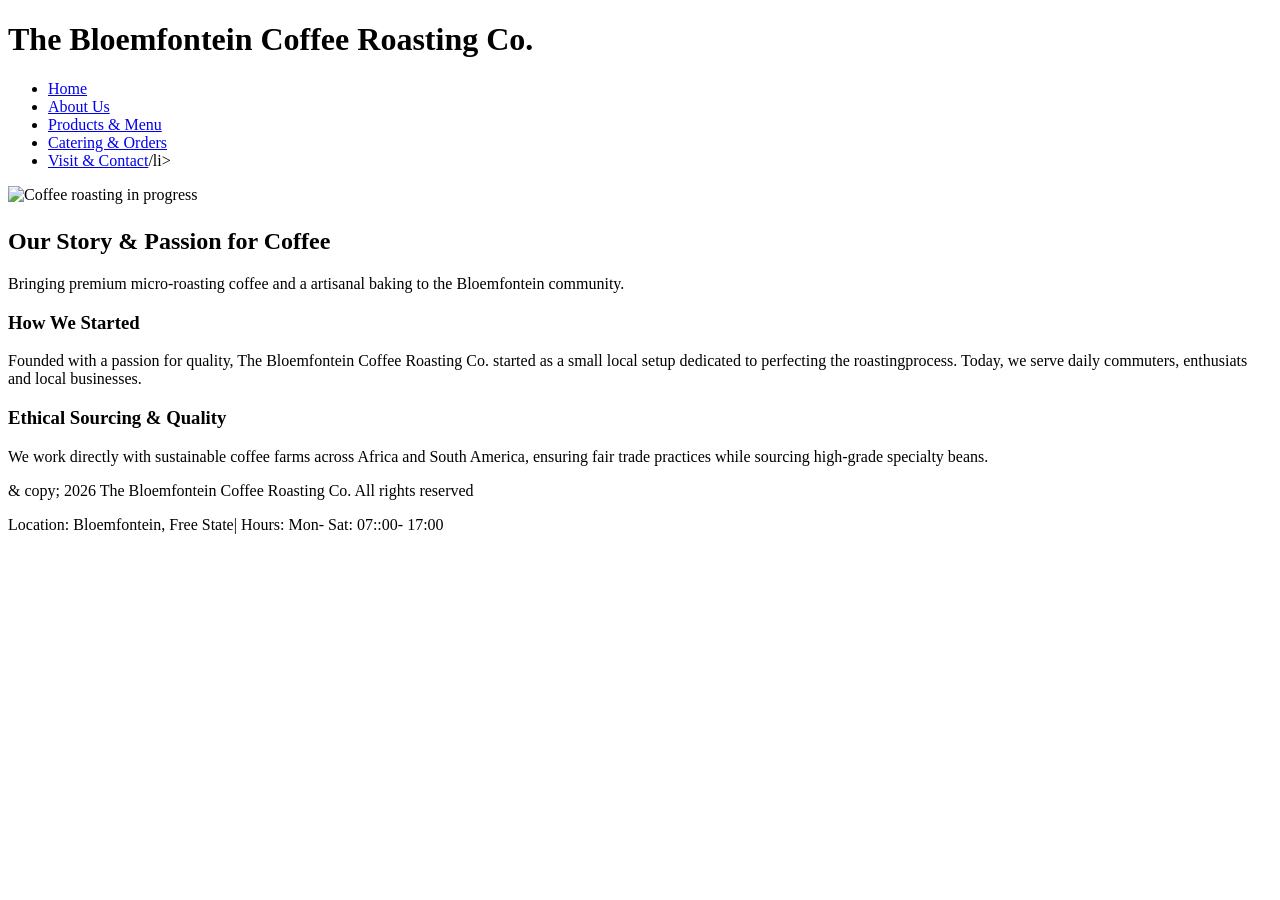
==== about.html @ 9bdda428 "add site files" ====
<!DOCTYPE html>
<html lang="en">
<head>
    <meta charset="UTF-8">
    <meta name="viewport" content="width=device-width, initial-scale=1.0">
    <title>About Us |The Bloemfontein Coffee Roasting Co.</title>
    <link rel="stylesheet" href="css/style.css">
</head>
<body>

    <header>
        <div class="logo">
            <h1>The Bloemfontein Coffee Roasting Co.</h1>
        </div>
        <nav>
            <ul>
                <li><a href="index.html">Home</a></li>
                <li><a href="about.html">About Us</a></li>
                <li><a href="services.html">Products & Menu</a></li>
                <li><a href="enquiry.html">Catering & Orders</a></li>
                <li><a href="contact.html" class="active">Visit & Contact</a>/li>
            </ul>
        </nav>
    </header>
    <main>
        <!--Place inside <section class="about-hero">-->
            <img src="https://images.unsplash.com/photo-1511920170033-f83924c348?auto=format&fit=crop&w=100&q=80" alt="Coffee roasting in progress" class="about-img">
          <h2>Our Story & Passion for Coffee</h2>  
          <p>Bringing premium micro-roasting coffee and a artisanal baking to the Bloemfontein community.</p>
        </section>
        <section class="about-content">
            <article>
                <h3>How We Started</h3>
                <p>Founded with a passion for quality, The Bloemfontein Coffee Roasting Co. started as a small local setup dedicated to perfecting the roastingprocess. Today, we serve daily commuters, enthusiats and local businesses.</p>

            </article>
            <article>
                <h3>Ethical Sourcing & Quality</h3>
                <p> We work directly with sustainable coffee farms across Africa and South America, ensuring fair trade practices while sourcing high-grade specialty beans.</p>
                </article>
                </section>
                <footer>
               <p>& copy; 2026 The Bloemfontein Coffee Roasting Co. All rights reserved</p>
               <p>Location: Bloemfontein, Free State| Hours: Mon- Sat: 07::00- 17:00</p>     
                </footer>
    </body>
</html>
---- css/style.css ----
/* Image styling*/
img {
max: width 70%;
height:auto;
border: radius 6px;
display:block;
margin: 1rem 0;
}

.hero-img, .about-img,.contact-img{
    width:70%;
    max-height:350px;
    object-fit:cover;
    margin-bottom:1.5rem;
}

.card-img,.menu-img{
    width:100%;
    height:100px;
    object-fit:cover;
}
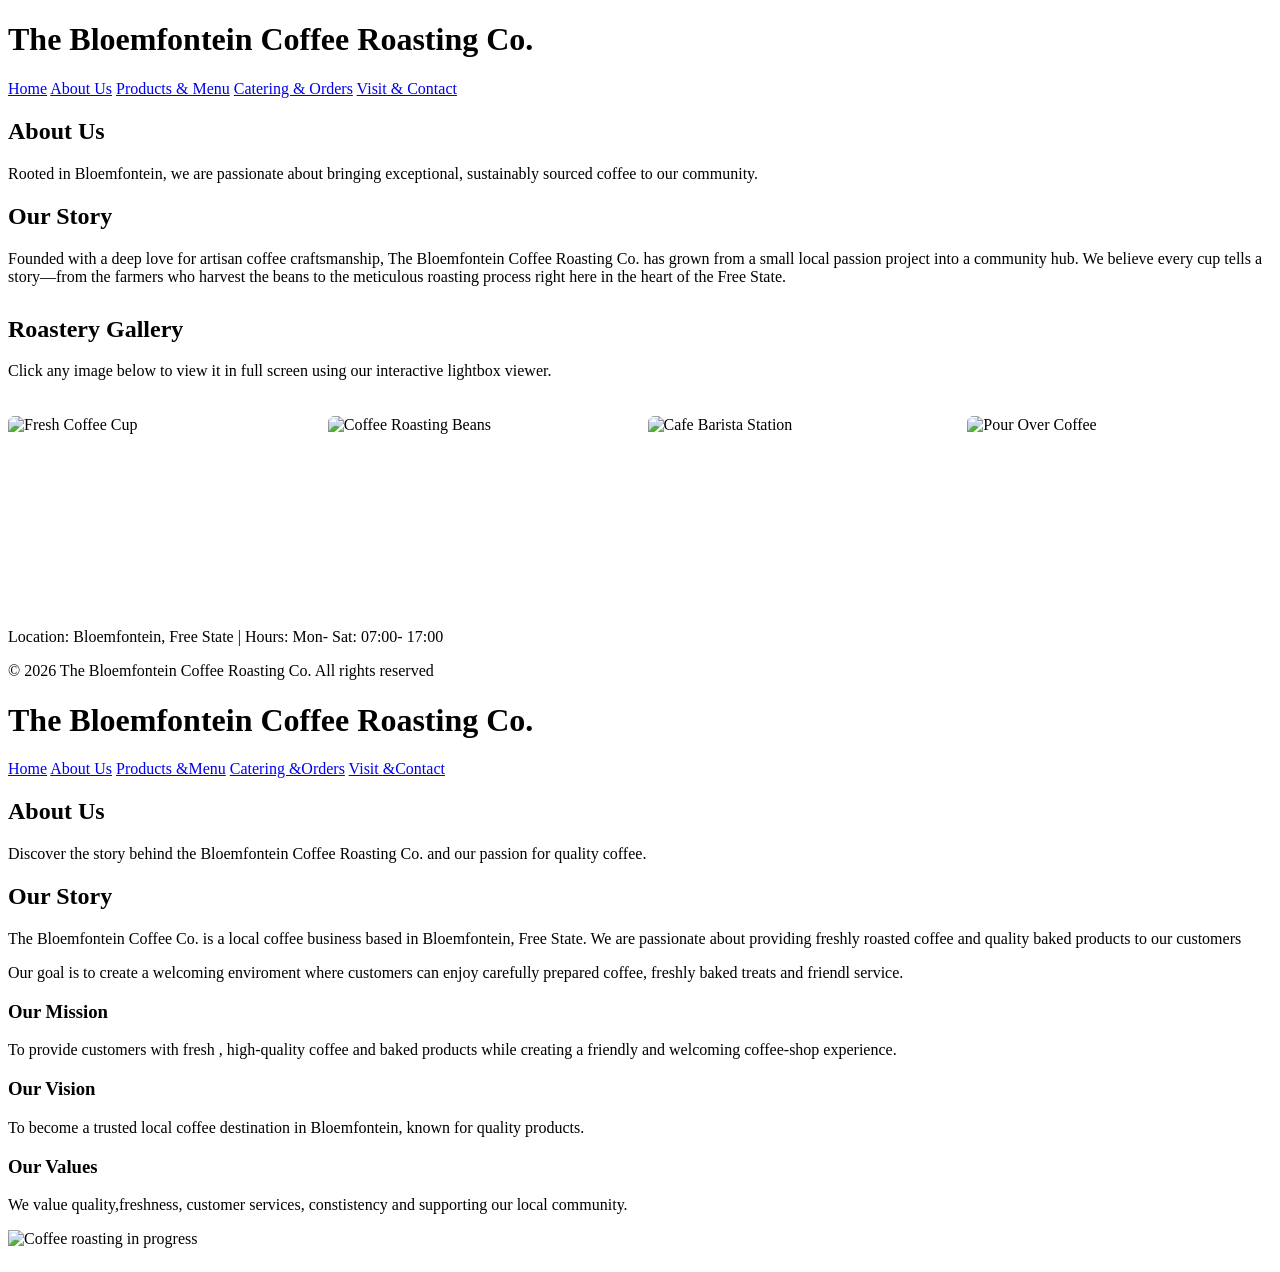
==== commit 424d40ad: "Add files via upload" ====
--- a/about.html
+++ b/about.html
@@ -1,47 +1,164 @@
-<!DOCTYPE html>
-<html lang="en">
-<head>
-    <meta charset="UTF-8">
-    <meta name="viewport" content="width=device-width, initial-scale=1.0">
-    <title>About Us |The Bloemfontein Coffee Roasting Co.</title>
-    <link rel="stylesheet" href="css/style.css">
-</head>
-<body>
-
-    <header>
-        <div class="logo">
-            <h1>The Bloemfontein Coffee Roasting Co.</h1>
-        </div>
-        <nav>
-            <ul>
-                <li><a href="index.html">Home</a></li>
-                <li><a href="about.html">About Us</a></li>
-                <li><a href="services.html">Products & Menu</a></li>
-                <li><a href="enquiry.html">Catering & Orders</a></li>
-                <li><a href="contact.html" class="active">Visit & Contact</a>/li>
-            </ul>
-        </nav>
-    </header>
-    <main>
-        <!--Place inside <section class="about-hero">-->
-            <img src="https://images.unsplash.com/photo-1511920170033-f83924c348?auto=format&fit=crop&w=100&q=80" alt="Coffee roasting in progress" class="about-img">
-          <h2>Our Story & Passion for Coffee</h2>  
-          <p>Bringing premium micro-roasting coffee and a artisanal baking to the Bloemfontein community.</p>
-        </section>
-        <section class="about-content">
-            <article>
-                <h3>How We Started</h3>
-                <p>Founded with a passion for quality, The Bloemfontein Coffee Roasting Co. started as a small local setup dedicated to perfecting the roastingprocess. Today, we serve daily commuters, enthusiats and local businesses.</p>
-
-            </article>
-            <article>
-                <h3>Ethical Sourcing & Quality</h3>
-                <p> We work directly with sustainable coffee farms across Africa and South America, ensuring fair trade practices while sourcing high-grade specialty beans.</p>
-                </article>
-                </section>
-                <footer>
-               <p>& copy; 2026 The Bloemfontein Coffee Roasting Co. All rights reserved</p>
-               <p>Location: Bloemfontein, Free State| Hours: Mon- Sat: 07::00- 17:00</p>     
-                </footer>
-    </body>
-</html>+<!DOCTYPE html>
+<html lang="en">
+<head>
+    <meta charset="UTF-8">
+    <meta name="viewport" content="width=device-width, initial-scale=1.0">
+    <title>About Us |The Bloemfontein Coffee Roasting Co.</title>
+    <link rel="stylesheet" href="css/style.css">
+    <style>
+        /* Lightbox & Gallery Styling */
+        .gallery-grid {
+            display: grid;
+            grid-template-columns: repeat(auto-fit, minmax(220px, 1fr));
+            gap: 15px;
+            margin-top: 20px;
+        }
+        .gallery-img {
+            width: 100%;
+            height: 180px;
+            object-fit: cover;
+            border-radius: 6px;
+            cursor: pointer;
+            transition: transform 0.3s ease;
+        }
+        .gallery-img:hover {
+            transform: scale(1.03);
+        }
+        /* Lightbox Modal Overlay */
+        #lightboxModal {
+            display: none;
+            position: fixed;
+            z-index: 1000;
+            left: 0;
+            top: 0;
+            width: 100%;
+            height: 100%;
+            background-color: rgba(0, 0, 0, 0.8);
+            text-align: center;
+        }
+        #lightboxModal img {
+            max-width: 80%;
+            max-height: 80vh;
+            margin-top: 5vh;
+            border-radius: 6px;
+        }
+        #lightboxModal span {
+            position: absolute;
+            top: 20px;
+            right: 35px;
+            color: #fff;
+            font-size: 40px;
+            font-weight: bold;
+            cursor: pointer;
+        }
+    </style>
+</head>
+<body>
+
+    <header>
+        <div class="container">
+            <div class="logo">
+                <h1>The Bloemfontein Coffee Roasting Co.</h1>
+            </div>
+            <nav>
+                <a href="index.html">Home</a>
+                <a href="about.html">About Us</a>
+                <a href="services.html">Products & Menu</a>
+                <a href="enquiry.html">Catering & Orders</a>
+                <a href="contact.html">Visit & Contact</a>
+            </nav>
+        </div>
+    </header>
+
+    <main>
+        <section class="hero">
+            <h2>About Us</h2>
+            <p>Rooted in Bloemfontein, we are passionate about bringing exceptional, sustainably sourced coffee to our community.</p>
+        </section>
+
+        <section class="container">
+            <h2>Our Story</h2>
+            <p>Founded with a deep love for artisan coffee craftsmanship, The Bloemfontein Coffee Roasting Co. has grown from a small local passion project into a community hub. We believe every cup tells a story—from the farmers who harvest the beans to the meticulous roasting process right here in the heart of the Free State.</p>
+            
+            <h2 style="margin-top: 30px;">Roastery Gallery</h2>
+            <p>Click any image below to view it in full screen using our interactive lightbox viewer.</p>
+            
+            <!-- Image Gallery Grid -->
+            <div class="gallery-grid">
+                <img src="https://images.unsplash.com/photo-1514432324607-a09d9b4aefdd?auto=format&fit=crop&w=600&q=80" alt="Fresh Coffee Cup" class="gallery-img">
+                <img src="https://images.unsplash.com/photo-1495474472287-4d71bcdd2085?auto=format&fit=crop&w=600&q=80" alt="Coffee Roasting Beans" class="gallery-img">
+                <img src="https://images.unsplash.com/photo-1501339847302-ac426a4a7cbb?auto=format&fit=crop&w=600&q=80" alt="Cafe Barista Station" class="gallery-img">
+                <img src="https://images.unsplash.com/photo-1442512595331-e89e73853f31?auto=format&fit=crop&w=600&q=80" alt="Pour Over Coffee" class="gallery-img">
+            </div>
+        </section>
+    </main>
+     <!-- Lightbox Modal Container -->
+    <div id="lightboxModal">
+        <span id="closeLightbox">&times;</span>
+        <img id="lightboxImg" src="" alt="Enlarged View">
+    </div>
+
+    <footer>
+        <p>Location: Bloemfontein, Free State | Hours: Mon- Sat: 07:00- 17:00</p>
+        <p>&copy; 2026 The Bloemfontein Coffee Roasting Co. All rights reserved</p>
+    </footer>
+
+    <!-- JavaScript File -->
+    <script src="js/about.js"></script>
+</body>
+</html>
+
+    </style>
+</head>
+<body>
+
+    <header>
+        <div class="container">
+            <div class="logo">
+            <h1>The Bloemfontein Coffee Roasting Co.</h1>
+        <nav>
+            
+                <a href="index.html">Home</a></li>
+                <a href="about.html">About Us</a></li>
+                <a href="services.html">Products &amp;Menu</a>
+                <a href="enquiry.html">Catering &amp;Orders</a>
+                <a href="contact.html">Visit &amp;Contact</a>
+            
+        </nav>
+         </div>
+    </header>
+
+    <main>
+        <section class="hero">
+            <h2>About Us</h2>
+            <p>Discover the story behind the Bloemfontein Coffee Roasting Co. and our passion for quality coffee.</p>
+        </section>
+        <section class="container">
+            <h2>Our Story</h2>
+            <p> The Bloemfontein Coffee Co. is a local coffee business based in Bloemfontein, Free State. We are passionate about providing freshly roasted coffee and quality baked products to our customers</p>
+            <p>Our goal is to create a welcoming enviroment where customers can enjoy carefully prepared coffee, freshly baked treats and friendl service.</p>
+        </section>
+        <section class="container">
+            <div class="services-grid">
+                <article class="service-card">
+                    <h3>Our Mission</h3>
+                    <p>To provide customers with fresh , high-quality coffee and baked products while creating a friendly and welcoming coffee-shop experience.</p>
+
+                </article>
+
+                <article class="service-card">
+                    <h3>Our Vision</h3>
+                    <p>To become a trusted local coffee destination in Bloemfontein, known for quality products.</p>
+
+                </article>
+                <article class="service-card">
+                    <h3>Our Values</h3>
+                    <p>We value quality,freshness, customer services, constistency and supporting our local community.</p>
+
+                </article>
+            </div>
+        </section>
+        <!--Place inside <section class="about-hero">-->
+            <img src="https://images.unsplash.com/photo-1511920170033-f83924c348?auto=format&fit=crop&w=100&q=80" alt="Coffee roasting in progress" class="about-img">
+        </body>
+        </html>
